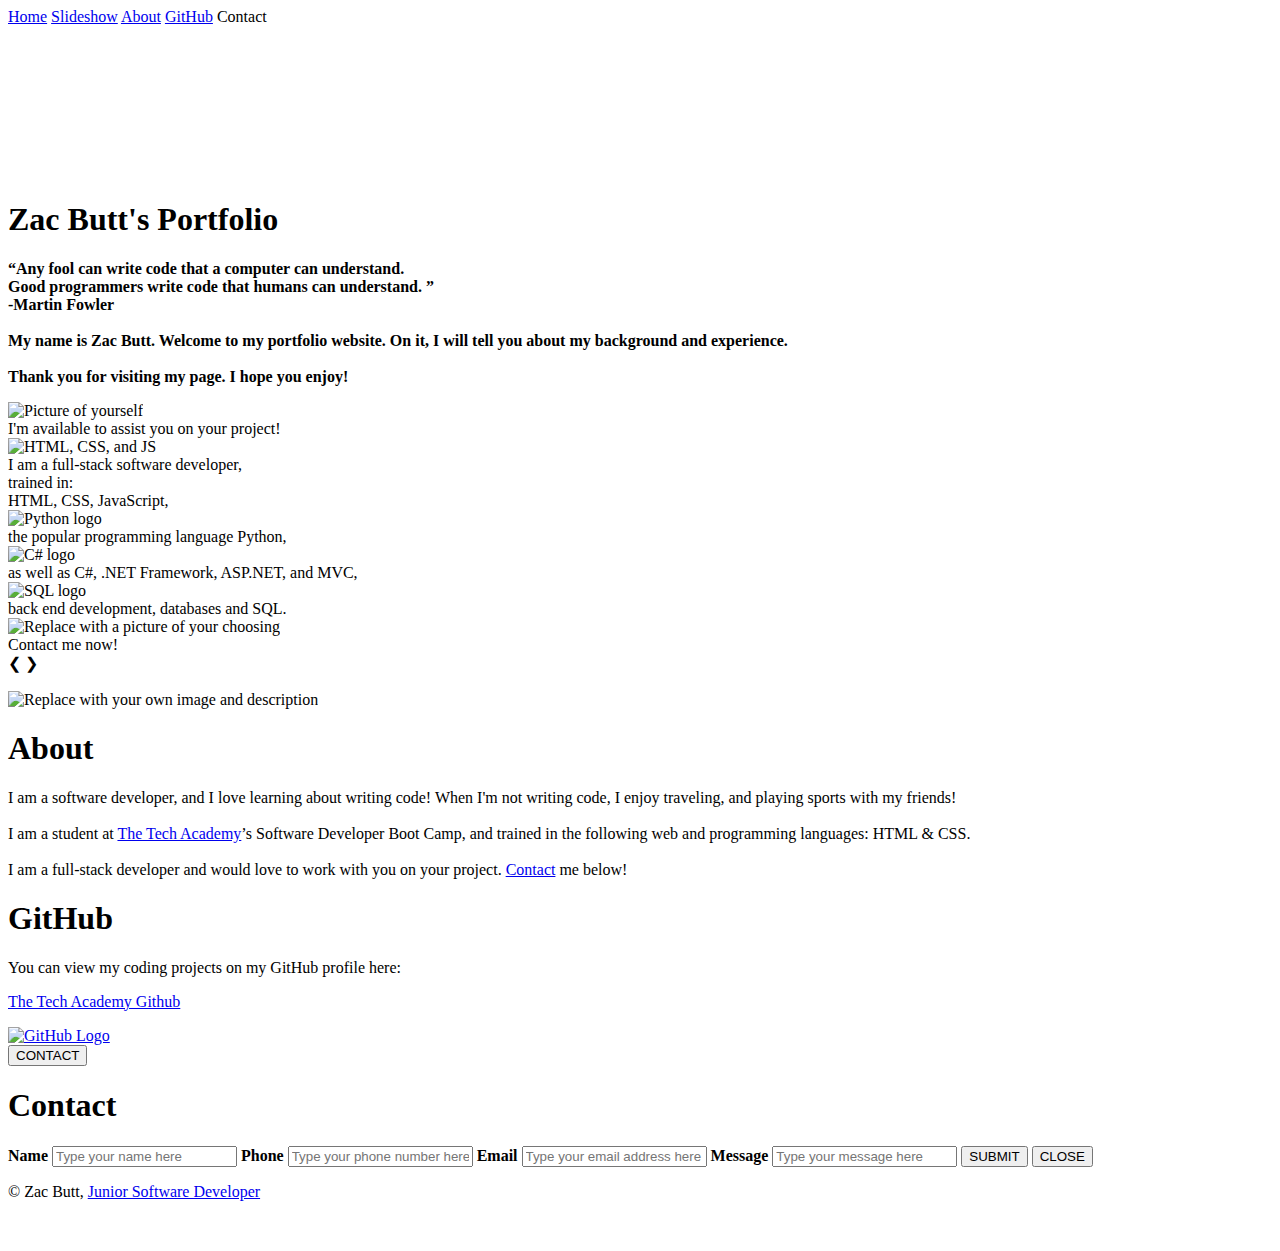
==== index.html @ f0aedd38 "Updated the proper file" ====
<!DOCTYPE html>
<html>
    <!--Head-->
    <head>
        <meta charset="UTF-8">
        <meta name="viewport" content="width=device-width" />
        <title>Zac Butt</title>
        <link rel="stylesheet" type="text/css" href="stylesheet/portfolio.css">
    </head>

    <!--Body-->
    <body class="Background">
        
        <!--Navbar-->
        <div class="Navbar">
            <a class="active" href="#Home">Home</a>
            <!--New section added-->
            <a href="#Slideshow">Slideshow</a>
            <a href="#About">About</a>
            <a href="#GitHub">GitHub</a>
            <!-- Onclick and ondblclick functions added to open and close the contact form -->
            <a onclick="openForm()" ondblclick="closeForm()" class="contact">Contact</a>
        </div>
            
        <!-- Background video -->
        <div id="Home">
            <video autoplay muted loop id="Typing_Video">
                <source src="./Images/images/Thumb/napoleon-dynamite-typing.mp4" type="video/mp4">
                <!-- Display message if video fails to run -->
                Your browser does not support HTML5 video.
            </video>
        </div>

        <!--Video text-->
        <div class="Video_Text">
            <h1 class="white-text">Zac Butt's Portfolio</h1>
            <strong>
                <p class="center">
                    <q>Any fool can write code that a computer can understand.
                        <br>Good programmers write code that humans can understand.
                    </q>
                    <br> -Martin Fowler
                    <br>
                    <br> My name is Zac Butt. Welcome to my portfolio website. On it, I will tell you about my background and experience.
                    <br>
                    <br> Thank you for visiting my page. I hope you enjoy! 
                </p>
            </strong>
        </div>

            <!-- Slideshow section added -->
            <div id="Slideshow">
                <div id="Slideshow_Background"> 
                    <div id="Slideshow_Container">
                        <!-- Slide 1 of 6 -->
                        <div class="mySlides fade">
                            <img class="Slideshow_Images" src="./Images/images/Thumb/contact.jpeg" alt="Picture of yourself">
                            <div class="text">I'm available to assist you on your project!</div>
                        </div>
                        <!-- Slide 2 of 6 -->
                        <div class="mySlides fade">
                            <img class="Slideshow_Images" src="./Images/images/Thumb/team.webp" alt="HTML, CSS, and JS"> 
                            <div class="text">I am a full-stack software developer,<br> trained in:<br>HTML, CSS, JavaScript,</div>
                        </div>
                        <!-- Slide 3 of 6 -->
                        <div class="mySlides fade">
                            <img class="Slideshow_Images" src="./Images/images/Thumb/python.jpg" alt="Python logo">
                            <div class="text">the popular programming language Python,</div>
                        </div>
                        <!-- Slide 4 of 6 -->
                        <div class="mySlides fade">
                            <img class="Slideshow_Images" src="./Images/images/Thumb/Csharp.svg" alt="C# logo">
                            <div class="text">as well as C#, .NET Framework, ASP.NET, and MVC, </div>
                        </div>
                        <!-- Slide 5 of 6 -->
                        <div class="mySlides fade">
                            <img class="Slideshow_Images" src="./Images/images/Thumb/Sql_data_base_with_logo.png" alt="SQL logo"> 
                            <div class="text">back end development, databases and SQL.</div>
                        </div>
                        <!-- Slide 6 of 6 -->
                        <div class="mySlides fade">
                            <img class="Slideshow_Images" src="./Images/images/Thumb/tech.jpg" alt="Replace with a picture of your choosing"> 
                            <div class="text"><a class="white-text contact" onclick="openForm()">Contact me now!</a></div> 
                        </div>
                        <!-- Previous and next buttons -->
                        <a class="Previous" onclick="plusSlides(-1)">&#10094;</a>
                        <a class="Next" onclick="plusSlides(1)">&#10095;</a>
                    </div>
                    <br> <!-- Adds a space between the slideshow images and the dots -->
    
                    <!-- Slideshow dots (these are another way for users to navigate through the slideshow) -->
                    <div style="text-align: center">
                        <span class="dot" onclick="currentSlide(1)"></span>
                        <span class="dot" onclick="currentSlide(2)"></span>
                        <span class="dot" onclick="currentSlide(3)"></span> 
                        <span class="dot" onclick="currentSlide(4)"></span> 
                        <span class="dot" onclick="currentSlide(5)"></span> 
                        <span class="dot" onclick="currentSlide(6)"></span> 
                    </div>
                </div>
            </div>

        <!--About section-->
        <div class="Row" id="About">
            <!--Left column-->
            <div class="Column_2">
                <img src="./Images/images/Thumb/tech.jpg" alt="Replace with your own image and description">
            </div>
            <!--Right column-->
            <div class="Column_1">
                <h1>About</h1>
                <p>
                    I am a software developer, and I love learning about writing code! When I'm not writing code, I enjoy traveling, and playing sports with my friends! 
                    <br>
                    <br>I am a student at <a href="https://www.learncodinganywhere.com" target="_blank">The Tech Academy</a>’s Software Developer Boot Camp, and trained in the following web and programming languages: HTML & CSS. 
                    <br>
                    <br>I am a full-stack developer and would love to work with you on your project. <a href="#Contact">Contact</a> me below!
                </p>
            </div>
        </div>

        <!--GitHub section-->
        <div class="Row" id="GitHub">
            <!--Left column-->
            <div class="Column_1">
                <h1>GitHub</h1>
                <p>
                    You can view my coding projects on my GitHub profile here:
                    <br>
                    <p class="center"><a href="https://github.com/ZacButt" target="_blank">The Tech Academy Github</a></p>
                </p>
            </div>
            <!--Right column-->
            <div class="Column_2">
                <a href="https://github.com/the-tech-academy" target="_blank"><img src="./Images/images/Thumb/GitHub.png" alt="GitHub Logo"></a>
            </div>
        </div>

         <!-- Contact form -->
         <div id="Contact">
            <button onclick="openForm()" class="Pop_Up_Button">CONTACT</button>
            <div class="form-popup" id="myForm">
                 <form action="https://formspree.io/info@learncodinganywhere.com" method="POST" class="form-container"> <!-- Here we are using a free online service from https://formspree.io/ to send our contact form to an email address of our choosing - note: it will not run unless live on the internet, you have to push it to your online website first -->
                     <h1>Contact</h1>
                     <label for="name"><b>Name</b></label>
                       <input type="text" placeholder="Type your name here" name="name" required>
                     <label for="phone"><b>Phone</b></label>
                       <input type="text" placeholder="Type your phone number here" name="phone">
                     <label for="email"><b>Email</b></label>		
                       <input type="text" placeholder="Type your email address here" name="email" required>
                     <label for="message"><b>Message</b></label>
                       <input type="text" placeholder="Type your message here" name="message">
          
                     <button type="submit" class="btn">SUBMIT</button>
                     <button type="button" class="btn cancel" onclick="closeForm()">CLOSE</button>
                 </form>
            </div>
         </div>

        <!--Footer section-->
        <footer>
            <p>
                <p class="center">&copy Zac Butt, <a href="www.linkedin.com/in/zac-butt-37505427a/" target="_blank">Junior Software Developer</a></p>
                <br>
            </p>
        </footer>
        <script src="./sample_portfolio.js"></script>
    </body>
</html>
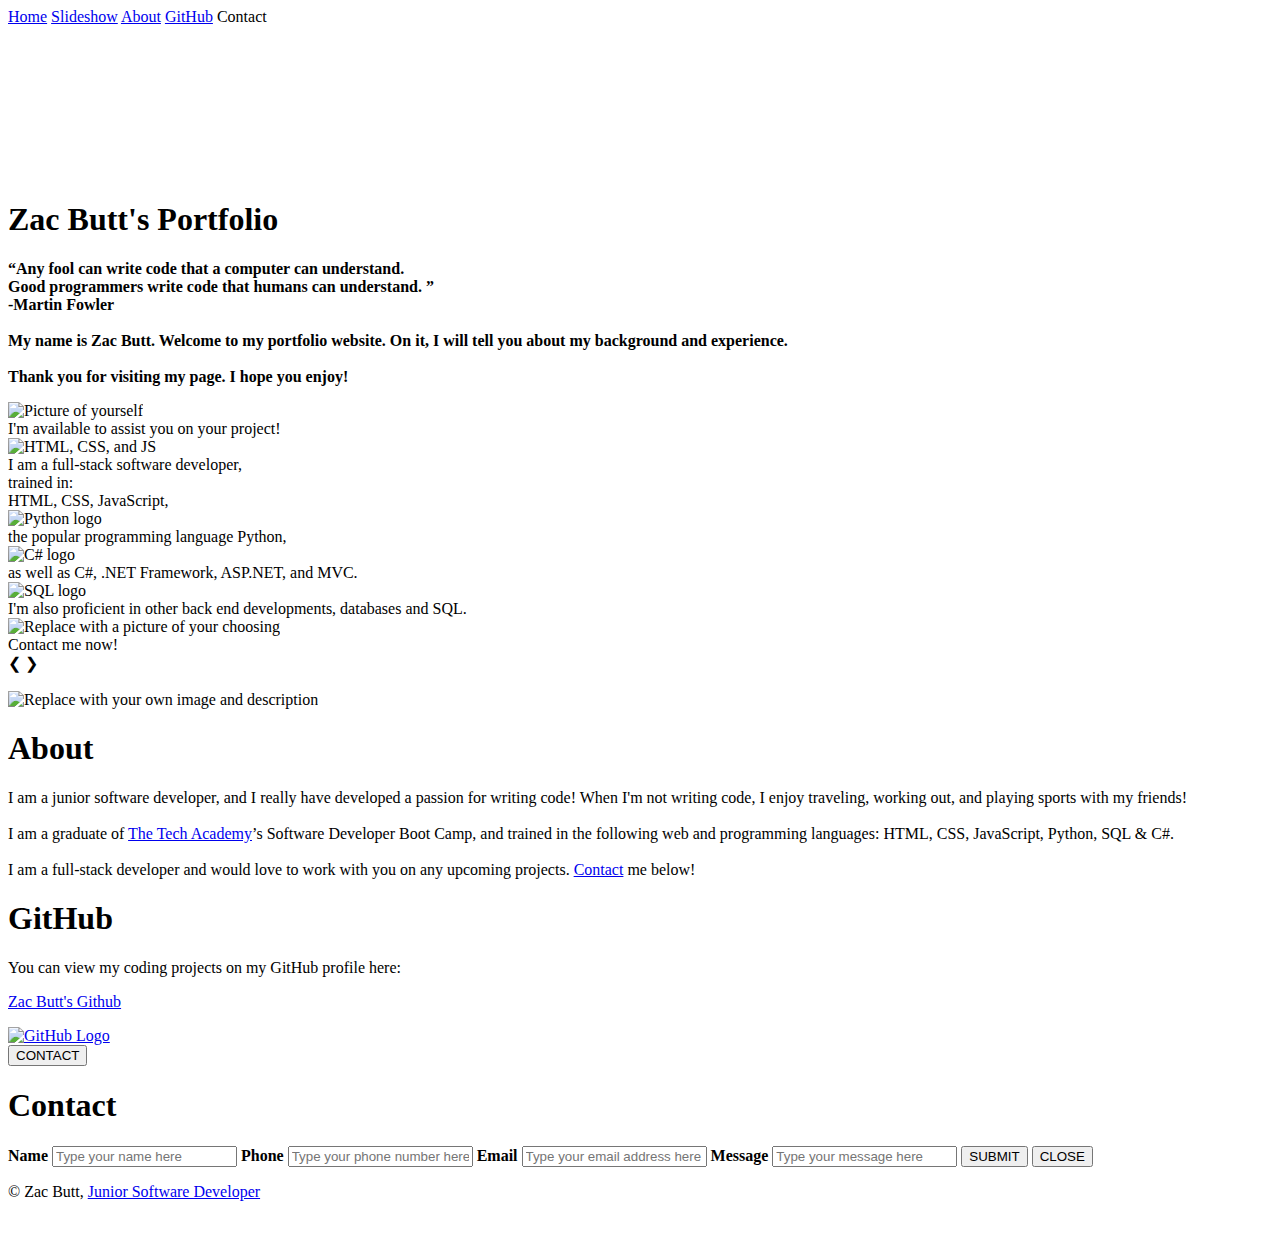
==== commit 6d65185b: "Updated Portfolio" ====
--- a/index.html
+++ b/index.html
@@ -25,7 +25,7 @@
         <!-- Background video -->
         <div id="Home">
             <video autoplay muted loop id="Typing_Video">
-                <source src="./Images/images/Thumb/napoleon-dynamite-typing.mp4" type="video/mp4">
+                <source src="./Images/images/Thumb/newtyping.gif" type="video/mp4">
                 <!-- Display message if video fails to run -->
                 Your browser does not support HTML5 video.
             </video>
@@ -70,12 +70,12 @@
                         <!-- Slide 4 of 6 -->
                         <div class="mySlides fade">
                             <img class="Slideshow_Images" src="./Images/images/Thumb/Csharp.svg" alt="C# logo">
-                            <div class="text">as well as C#, .NET Framework, ASP.NET, and MVC, </div>
+                            <div class="text">as well as C#, .NET Framework, ASP.NET, and MVC. </div>
                         </div>
                         <!-- Slide 5 of 6 -->
                         <div class="mySlides fade">
                             <img class="Slideshow_Images" src="./Images/images/Thumb/Sql_data_base_with_logo.png" alt="SQL logo"> 
-                            <div class="text">back end development, databases and SQL.</div>
+                            <div class="text">I'm also proficient in other back end developments, databases and SQL.</div>
                         </div>
                         <!-- Slide 6 of 6 -->
                         <div class="mySlides fade">
@@ -110,11 +110,11 @@
             <div class="Column_1">
                 <h1>About</h1>
                 <p>
-                    I am a software developer, and I love learning about writing code! When I'm not writing code, I enjoy traveling, and playing sports with my friends! 
+                    I am a junior software developer, and I really have developed a passion for writing code! When I'm not writing code, I enjoy traveling, working out, and playing sports with my friends! 
                     <br>
-                    <br>I am a student at <a href="https://www.learncodinganywhere.com" target="_blank">The Tech Academy</a>’s Software Developer Boot Camp, and trained in the following web and programming languages: HTML & CSS. 
+                    <br>I am a graduate of <a href="https://www.learncodinganywhere.com" target="_blank">The Tech Academy</a>’s Software Developer Boot Camp, and trained in the following web and programming languages: HTML, CSS, JavaScript, Python, SQL & C#. 
                     <br>
-                    <br>I am a full-stack developer and would love to work with you on your project. <a href="#Contact">Contact</a> me below!
+                    <br>I am a full-stack developer and would love to work with you on any upcoming projects. <a href="#Contact">Contact</a> me below!
                 </p>
             </div>
         </div>
@@ -127,7 +127,7 @@
                 <p>
                     You can view my coding projects on my GitHub profile here:
                     <br>
-                    <p class="center"><a href="https://github.com/ZacButt" target="_blank">The Tech Academy Github</a></p>
+                    <p class="center"><a href="https://github.com/ZacButt" target="_blank">Zac Butt's Github</a></p>
                 </p>
             </div>
             <!--Right column-->
@@ -160,7 +160,7 @@
         <!--Footer section-->
         <footer>
             <p>
-                <p class="center">&copy Zac Butt, <a href="www.linkedin.com/in/zac-butt-37505427a/" target="_blank">Junior Software Developer</a></p>
+                <p class="center">&copy Zac Butt, <a href="https://www.linkedin.com/in/zac-butt-37505427a/" target="_blank">Junior Software Developer</a></p>
                 <br>
             </p>
         </footer>
